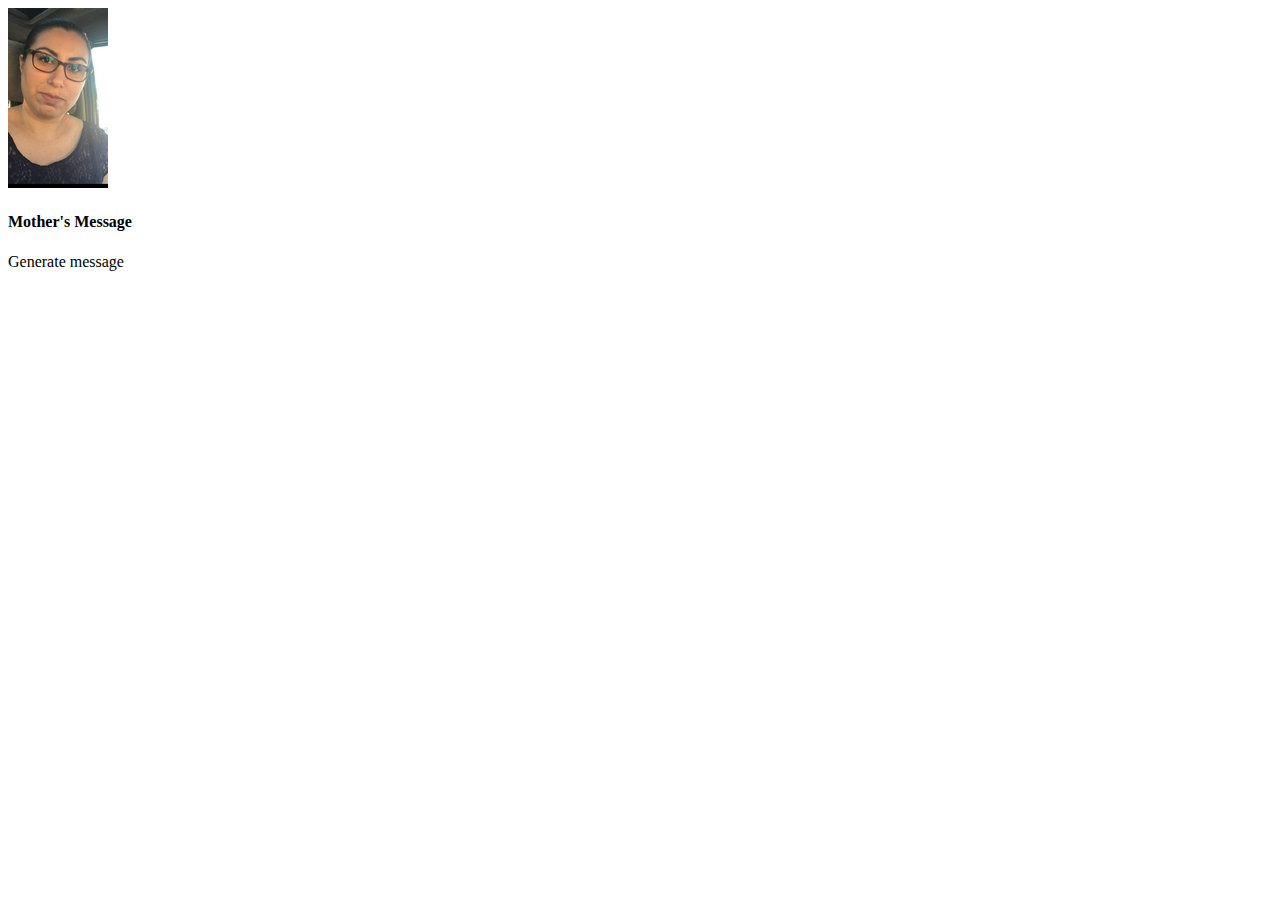
==== index.html @ da0e138b "moms website" ====
<!doctype html>
<html lang="en">
    <head>
        <title>Title</title>
        <!-- Required meta tags -->
        <meta charset="utf-8" />
        <meta
            name="viewport"
            content="width=device-width, initial-scale=1, shrink-to-fit=no"
        />

        <!-- Bootstrap CSS v5.2.1 -->
        <link
            href="https://cdn.jsdelivr.net/npm/bootstrap@5.3.2/dist/css/bootstrap.min.css"
            rel="stylesheet"
            integrity="sha384-T3c6CoIi6uLrA9TneNEoa7RxnatzjcDSCmG1MXxSR1GAsXEV/Dwwykc2MPK8M2HN"
            crossorigin="anonymous"
        />
    </head>

    <body class= "d-flex container">
        <main>
            <div class="card">
                <img class="card-img-top" src="maria2.jpg" alt="Title" />
                <div class="card-body">
                    <h4 class="card-title">Mother's Message</h4>
                    <p class="card-text btn btn-primary" onclick="displayMessage()">Generate message</p>
                    <p id = "message"></p>
                </div>
            </div>
            
        </main>
        
        <!-- Bootstrap JavaScript Libraries -->
        <script
            src="https://cdn.jsdelivr.net/npm/@popperjs/core@2.11.8/dist/umd/popper.min.js"
            integrity="sha384-I7E8VVD/ismYTF4hNIPjVp/Zjvgyol6VFvRkX/vR+Vc4jQkC+hVqc2pM8ODewa9r"
            crossorigin="anonymous"
        ></script>

        <script
            src="https://cdn.jsdelivr.net/npm/bootstrap@5.3.2/dist/js/bootstrap.min.js"
            integrity="sha384-BBtl+eGJRgqQAUMxJ7pMwbEyER4l1g+O15P+16Ep7Q9Q+zqX6gSbd85u4mG4QzX+"
            crossorigin="anonymous"
        ></script>
        <Script src = "JavaScript/mother.js"></Script>

    </body>
</html>
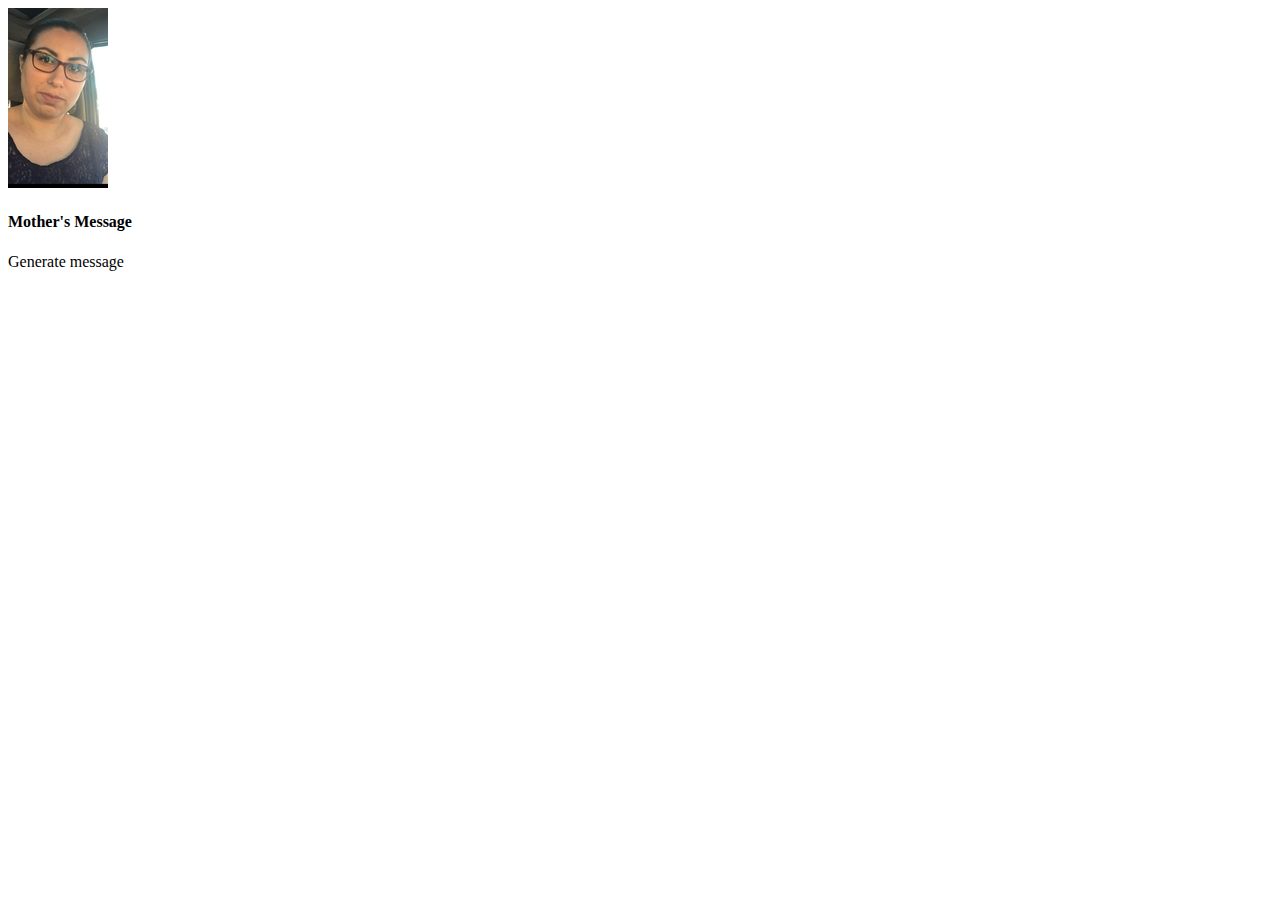
==== commit 9ce573fc: "saved" ====
--- a/index.html
+++ b/index.html
@@ -16,9 +16,10 @@
             integrity="sha384-T3c6CoIi6uLrA9TneNEoa7RxnatzjcDSCmG1MXxSR1GAsXEV/Dwwykc2MPK8M2HN"
             crossorigin="anonymous"
         />
+        <link rel="stylesheet" href="style.css">
     </head>
 
-    <body class= "d-flex container">
+    <body class= "d-flex container" >
         <main>
             <div class="card">
                 <img class="card-img-top" src="maria2.jpg" alt="Title" />
